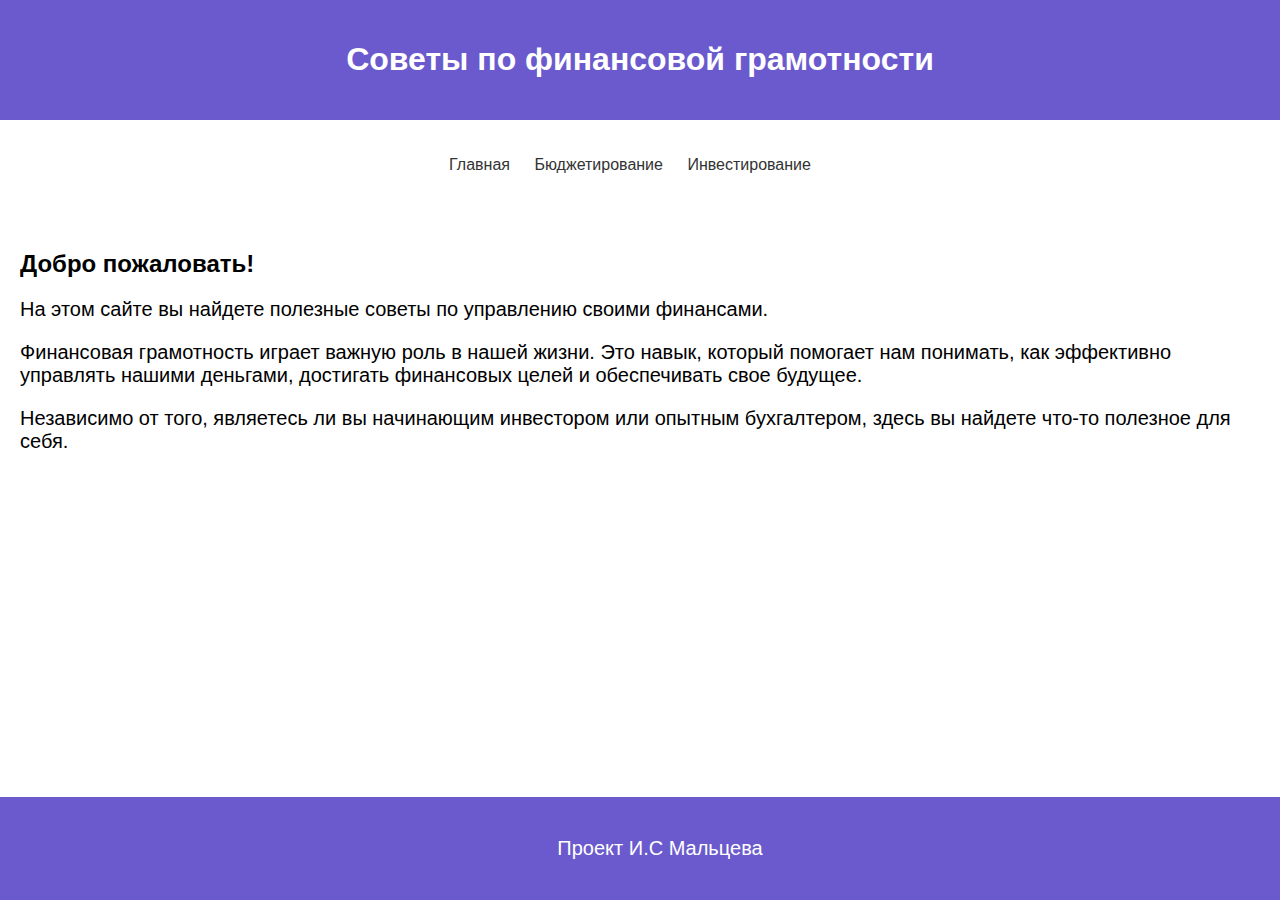
==== index.html @ c060560d "Add files via upload" ====
<!DOCTYPE html>
<html lang="en">
<head>
    <meta charset="UTF-8">
    <meta name="viewport" content="width=device-width, initial-scale=1.0">
    <title>Финансовая грамотность</title>
    <link rel="stylesheet" href="styles.css">
    <style>
p {
font-size: 20px;
}
</style>
</head>
<body>
    <header>
        <h1>Советы по финансовой грамотности</h1>
    </header>
    <nav>
        <ul>
            <li><a href="index.html">Главная</a></li>
            <li><a href="budgeting.html">Бюджетирование</a></li>
            <li><a href="investing.html">Инвестирование</a></li>
        </ul>
    </nav>
    <main>
        <h2>Добро пожаловать!</h2>
        <p>На этом сайте вы найдете полезные советы по управлению своими финансами.</p>
        <p>Финансовая грамотность играет важную роль в нашей жизни. Это навык, который помогает нам понимать, как эффективно управлять нашими деньгами, достигать финансовых целей и обеспечивать свое будущее.</p>
        <p> Независимо от того, являетесь ли вы начинающим инвестором или опытным бухгалтером, здесь вы найдете что-то полезное для себя.</p>
    </main>
    </main>
    <footer>
        <p>Проект И.С Мальцева</p>
    </footer>
</body>
</html>
---- styles.css ----
body {
    font-family: Arial, sans-serif;
    margin: 0;
    padding: 0;
}

header, nav, main, footer {
    padding: 20px;
}

header {
    background-color: #6A5ACD;
    color: #fff;
    text-align: center;
}

nav ul {
    list-style-type: none;
    padding: 0;
    text-align: center;
}

nav ul li {
    display: inline;
    margin-right: 20px;
}

nav ul li a {
    text-decoration: none;
    color: #333;
}

nav ul li a:hover {
    color: #777;
}

footer {
    background-color: #6A5ACD;
    color: #fff;
    text-align: center;
    position: fixed;
    bottom: 0;
    width: 100%;
}
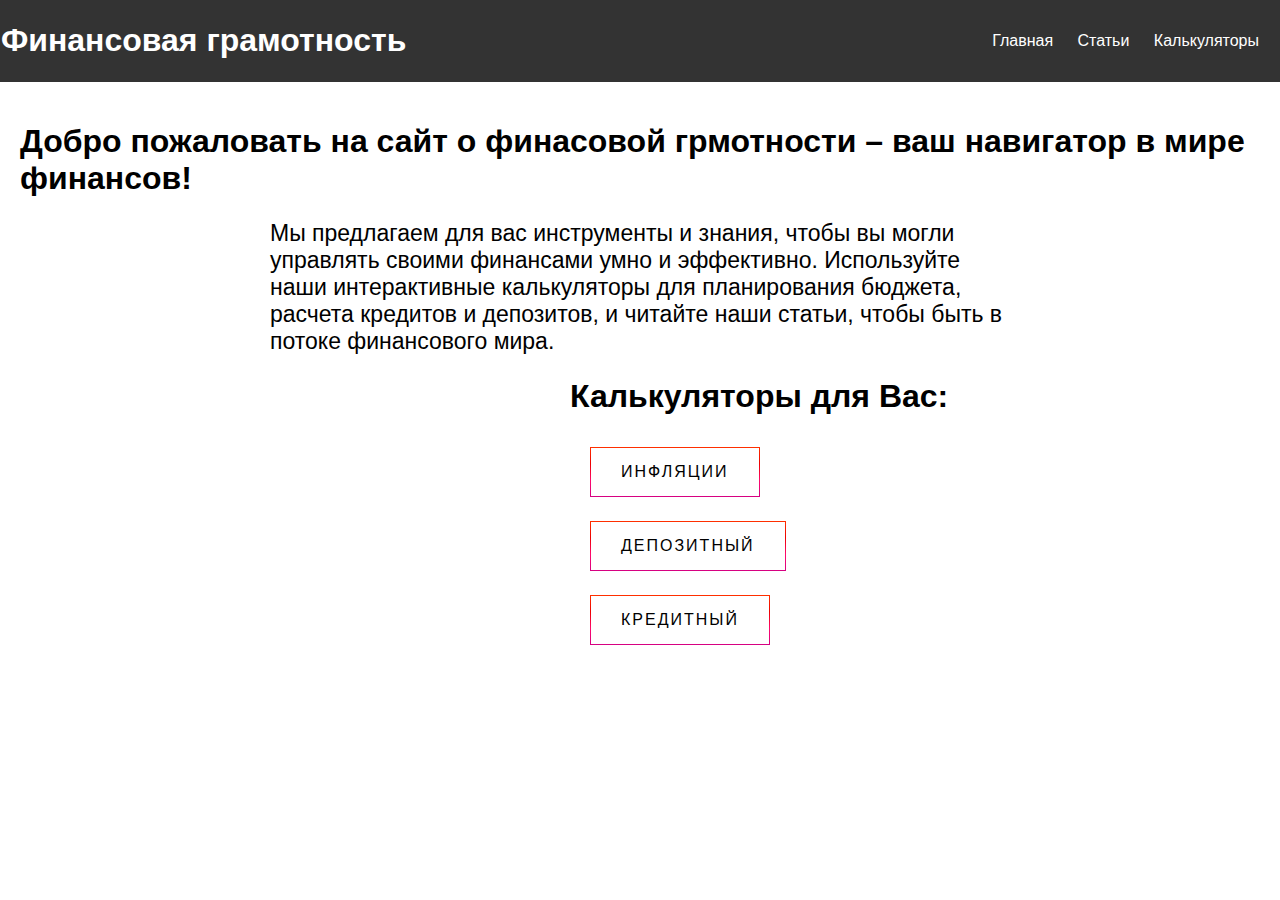
==== commit f5cad489: "Add files via upload" ====
--- a/index.html
+++ b/index.html
@@ -1,36 +1,100 @@
 <!DOCTYPE html>
-<html lang="en">
+<html lang="ru">
 <head>
     <meta charset="UTF-8">
     <meta name="viewport" content="width=device-width, initial-scale=1.0">
     <title>Финансовая грамотность</title>
     <link rel="stylesheet" href="styles.css">
     <style>
-p {
-font-size: 20px;
+.center {
+
+   font-size: 23px; /* Увеличение размера шрифта */
+    margin-left: 250px; /* Ограничение поля слева */
+    margin-right:250px; /* Ограничение поля справа */
+   
 }
+.center2 {
+
+    margin-left: 550px; /* Ограничение поля слева */
+    margin-right:250px; /* Ограничение поля справа */
+}
+   </style>
+   <style>
+.sliding-button {
+  text-decoration: none;
+  color: black;
+  display: inline-block;
+  position: relative;
+  padding: 15px 30px;
+  border: 1px solid;
+  border-image: linear-gradient(180deg, #ff3000, #ed0200, #ff096c, #d50082);
+  border-image-slice: 1;
+  margin: 10px 20px;
+  font-family: 'Montserrat', sans-serif;
+  text-transform: uppercase;
+  overflow: hidden;
+  letter-spacing: 2px;
+  transition: .8s cubic-bezier(.165, .84, .44, 1);
+}
+.sliding-button:before {
+  content: "";
+  position: absolute;
+  left: 0;
+  top: 0;
+  height: 0;
+  width: 100%;
+  z-index: -1;
+  color: white;
+  background: linear-gradient(180deg, #ff3000, #ed0200, #ff096c, #d50082);
+  transition: .8s cubic-bezier(.165, .84, .44, 1);
+}
+.sliding-button:hover {
+  background: rgba(255, 255, 255, 0);
+}
+.sliding-button:hover:before {
+  bottom: 0%;
+  top: auto;
+  height: 100%;
+}
+
 </style>
 </head>
 <body>
-    <header>
-        <h1>Советы по финансовой грамотности</h1>
+        <header>
+        <h1>Финансовая грамотность</h1>
+        <nav>
+            <ul>
+                <li><a href="index.html">Главная</a></li>
+                <li>
+                    <a href="#">Статьи</a>
+                    <ul class="submenu">
+                        <li><a href="txt3.html">Страхование</a></li>
+                        <li><a href="txt2.html">Инвестиции</a></li>
+                        <li><a href="txt1.html">Кредиты</a></li>
+                    </ul>
+                </li>
+                <li>
+                    <a href="#">Калькуляторы</a>
+                    <ul class="submenu">
+                        <li><a href="calc2.html">Инфляции</a></li>
+                        <li><a href="calc3.html">Депозитный</a></li>
+                        <li><a href="calc.html">Кредитный</a></li>
+                    </ul>
+                </li>
+            </ul>
+        </nav>
     </header>
-    <nav>
-        <ul>
-            <li><a href="index.html">Главная</a></li>
-            <li><a href="budgeting.html">Бюджетирование</a></li>
-            <li><a href="investing.html">Инвестирование</a></li>
-        </ul>
-    </nav>
     <main>
-        <h2>Добро пожаловать!</h2>
-        <p>На этом сайте вы найдете полезные советы по управлению своими финансами.</p>
-        <p>Финансовая грамотность играет важную роль в нашей жизни. Это навык, который помогает нам понимать, как эффективно управлять нашими деньгами, достигать финансовых целей и обеспечивать свое будущее.</p>
-        <p> Независимо от того, являетесь ли вы начинающим инвестором или опытным бухгалтером, здесь вы найдете что-то полезное для себя.</p>
+        <h1>Добро пожаловать на сайт о финасовой грмотности – ваш навигатор в мире финансов!</h1>
+        <div class="center"> 
+        <p>Мы предлагаем для вас инструменты и знания, чтобы вы могли управлять своими финансами умно и эффективно. Используйте наши интерактивные калькуляторы для планирования бюджета, расчета кредитов и депозитов, и читайте наши статьи, чтобы быть в потоке финансового мира.</p>
+        </div>
+        <div class="center2">
+        <h1>Калькуляторы для Вас:</h1>
+        <a href="calc2.html" class="sliding-button">Инфляции</a>
+        <a href="calc3.html" class="sliding-button">Депозитный</a>
+        <a href="calc.html" class="sliding-button">Кредитный</a>
+        </div>
     </main>
-    </main>
-    <footer>
-        <p>Проект И.С Мальцева</p>
-    </footer>
 </body>
 </html>--- a/styles.css
+++ b/styles.css
@@ -1,44 +1,149 @@
+/* Общие стили */
 body {
     font-family: Arial, sans-serif;
     margin: 0;
     padding: 0;
 }
 
-header, nav, main, footer {
-    padding: 20px;
+header {
+    background-color: #333;
+    color: #fff;
+    padding: 1px;
+    display: flex; 
+    justify-content: space-between; 
+    align-items: center; 
 }
 
-header {
-    background-color: #6A5ACD;
-    color: #fff;
-    text-align: center;
+.title {
+    flex: 1; 
 }
 
 nav ul {
     list-style-type: none;
     padding: 0;
-    text-align: center;
+    margin: 0;
 }
 
 nav ul li {
-    display: inline;
+    display: inline-block;
     margin-right: 20px;
+    position: relative;
 }
 
 nav ul li a {
+    color: #fff;
     text-decoration: none;
-    color: #333;
 }
 
-nav ul li a:hover {
-    color: #777;
+nav ul li:hover .submenu {
+    display: block;
+    animation: fadeIn 0.3s ease-in-out;
 }
 
-footer {
-    background-color: #6A5ACD;
+nav ul li .submenu {
+    display: none;
+    position: absolute;
+    background-color: #fff; 
+    border: 1px solid #000; 
+    animation: fadeOut 0.3s ease-in-out; 
+}
+
+nav ul li .submenu li {
+    display: block;
+}
+
+nav ul li .submenu li a {
+    color: #000; 
+    text-decoration: none;
+    padding: 10px;
+    display: block;
+}
+
+@keyframes fadeIn {
+    from {
+        opacity: 0;
+    }
+    to {
+        opacity: 1;
+    }
+}
+
+@keyframes fadeOut {
+    from {
+        opacity: 1;
+    }
+    to {
+        opacity: 0;
+    }
+}
+
+main {
+    padding: 20px;
+}
+
+
+@keyframes fadeIn {
+    from {
+        opacity: 0;
+    }
+    to {
+        opacity: 1;
+    }
+}
+
+@keyframes fadeOut {
+    from {
+        opacity: 1;
+    }
+    to {
+        opacity: 0;
+    }
+}
+
+main {
+    padding: 20px;
+}
+
+.calculator-container {
+    max-width: 600px;
+    margin: 0 auto;
+}
+
+.form-group {
+    margin-bottom: 15px;
+}
+
+label {
+    display: block;
+    margin-bottom: 5px;
+}
+
+input[type="number"] {
+    width: 100%;
+    padding: 8px;
+    border: 1px solid #ccc;
+    border-radius: 5px;
+}
+
+button {
+    padding: 10px 20px;
+    background-color: #333;
     color: #fff;
-    text-align: center;
-    position: fixed;
-    bottom: 0;
-    width: 100%;
-}+    border: none;
+    border-radius: 5px;
+    cursor: pointer;
+}
+
+button:hover {
+    background-color: #555;
+}
+
+#results {
+    margin-top: 20px;
+}
+
+.hide {
+    display: none;
+}
+
+
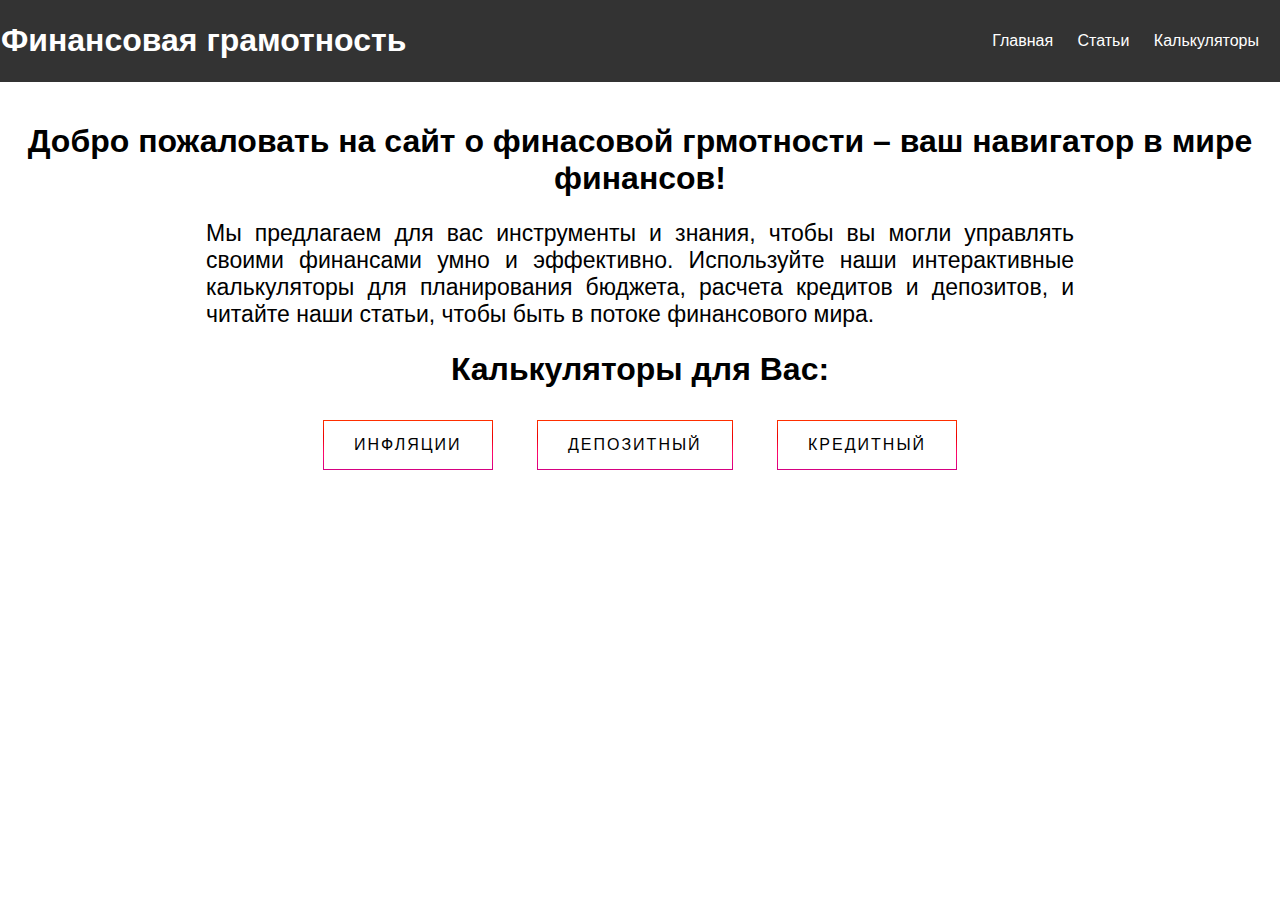
==== commit 543460c2: "Add files via upload" ====
--- a/index.html
+++ b/index.html
@@ -7,16 +7,20 @@
     <link rel="stylesheet" href="styles.css">
     <style>
 .center {
-
+text-align: justify;
    font-size: 23px; /* Увеличение размера шрифта */
-    margin-left: 250px; /* Ограничение поля слева */
-    margin-right:250px; /* Ограничение поля справа */
+    margin-left: 15%; /* Ограничение поля слева */
+    margin-right:15%; /* Ограничение поля справа */
    
 }
 .center2 {
+text-align: center;
+    margin-left: 10%; /* Ограничение поля слева */
+    margin-right:10%; /* Ограничение поля справа */
+}
+.center3 {
+text-align: center;
 
-    margin-left: 550px; /* Ограничение поля слева */
-    margin-right:250px; /* Ограничение поля справа */
 }
    </style>
    <style>
@@ -85,7 +89,9 @@
         </nav>
     </header>
     <main>
+         <div class="center3"> 
         <h1>Добро пожаловать на сайт о финасовой грмотности – ваш навигатор в мире финансов!</h1>
+         </div>
         <div class="center"> 
         <p>Мы предлагаем для вас инструменты и знания, чтобы вы могли управлять своими финансами умно и эффективно. Используйте наши интерактивные калькуляторы для планирования бюджета, расчета кредитов и депозитов, и читайте наши статьи, чтобы быть в потоке финансового мира.</p>
         </div>
